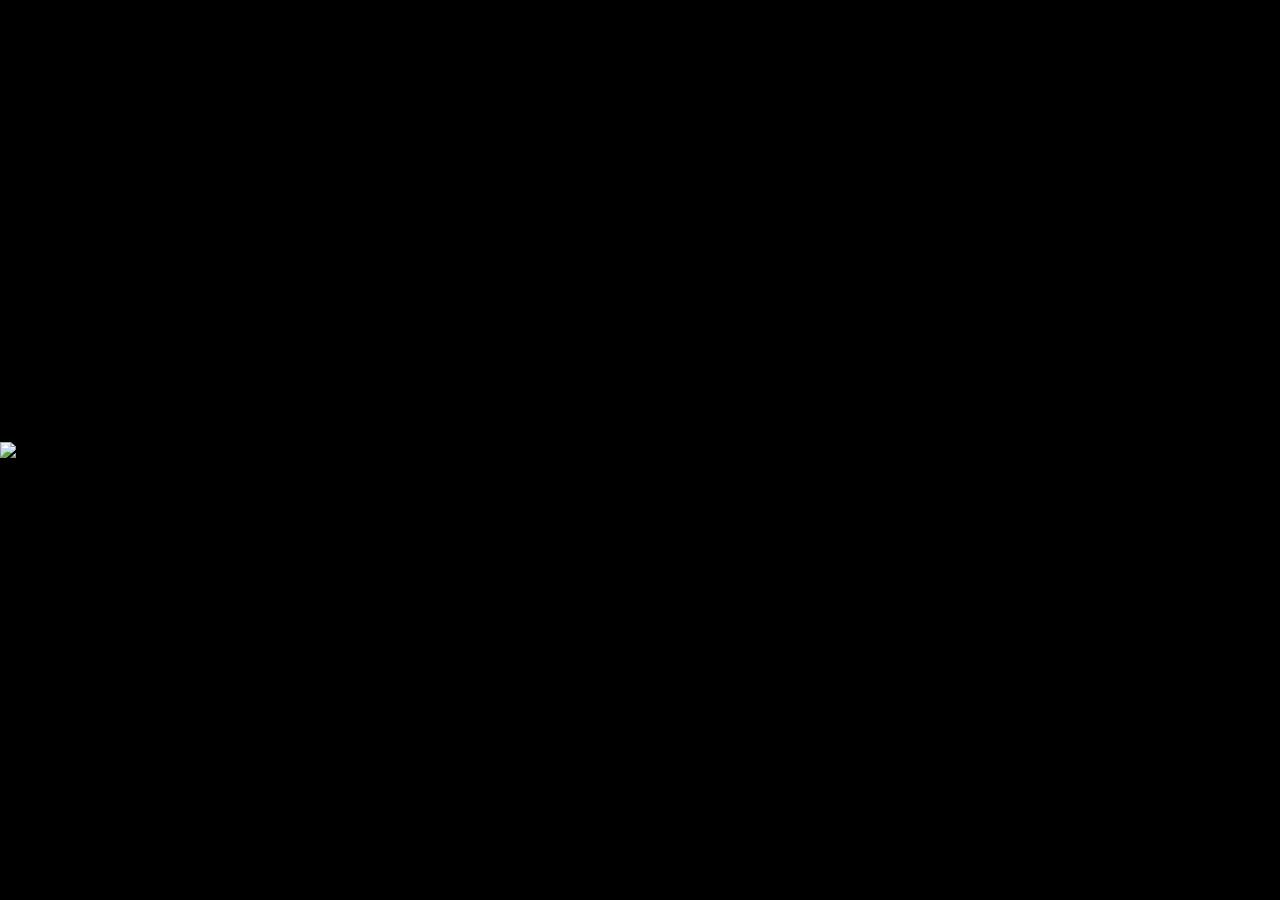
==== eyes.html @ aa3409fa "Add files via upload" ====
<!DOCTYPE html>
<html>
<head>
<meta name="viewport" content="width=device-width, initial-scale=1.0">
<style>
body {
  margin: 0;
  background: black;
  display: flex;
  justify-content: center;
  align-items: center;
  height: 100vh;
}

img {
  width: 100vw;   /* full width */
  height: auto;   /* keep ratio */
}
</style>
</head>
<body>

<img src="eyes.jpg">

</body>
</html>
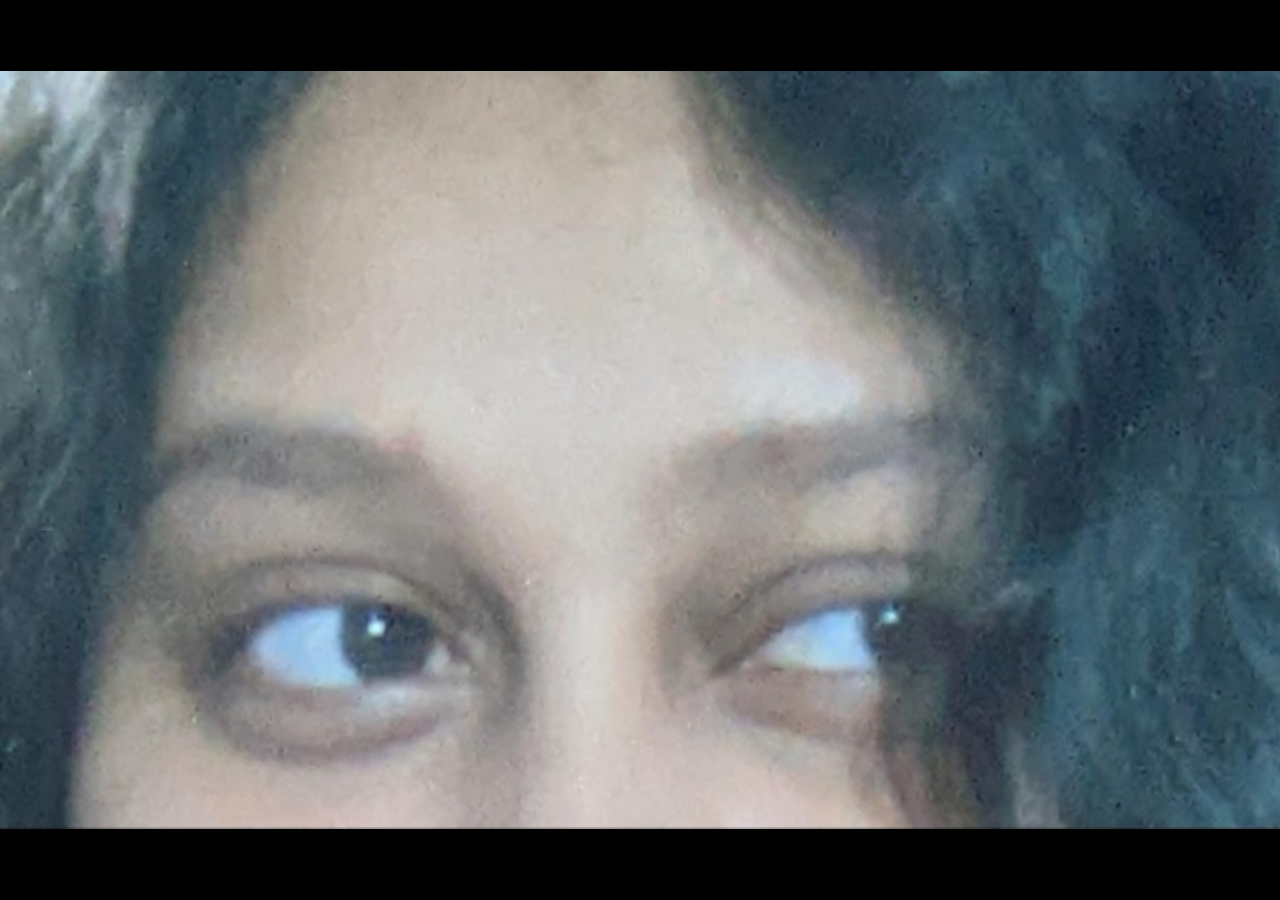
==== commit a3d677e9: "Add files via upload" ====
--- a/eyes.html
+++ b/eyes.html
@@ -20,7 +20,7 @@
 </head>
 <body>
 
-<img src="eyes.jpg">
+<img src="eyes.jpeg">
 
 </body>
 </html>
